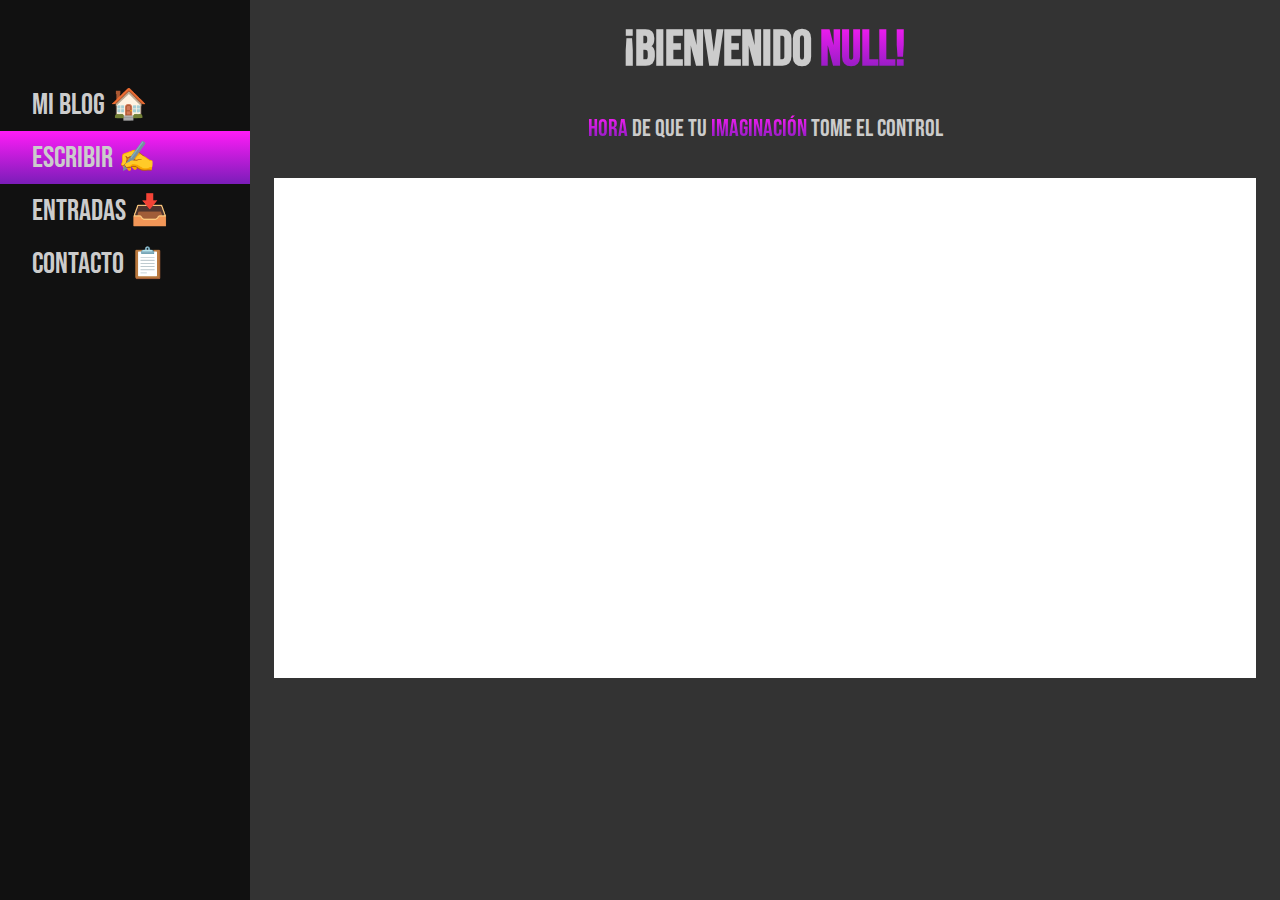
==== pages/escribir.html @ d431b211 "usé quill para el menú de edición del blog" ====
<!DOCTYPE html>
<html lang="en">
  <head>
    <meta charset="UTF-8" />
    <meta name="viewport" content="width=device-width, initial-scale=1.0" />
    <link
      rel="shortcut icon"
      href="../imagenes/lapiz.png"
      type="image/x-icon"
    />
    <link
      href="https://cdn.jsdelivr.net/npm/bootstrap@5.3.2/dist/css/bootstrap.min.css"
      rel="stylesheet"
      integrity="sha384-T3c6CoIi6uLrA9TneNEoa7RxnatzjcDSCmG1MXxSR1GAsXEV/Dwwykc2MPK8M2HN"
      crossorigin="anonymous"
    />
    <!-- Include quill -->
    <link href="https://cdn.quilljs.com/1.3.6/quill.snow.css" rel="stylesheet">
    <link rel="stylesheet" href="../styles/escribir.css" />
    <title>Empieza a escribir</title>
  </head>
  <body>
    <h1 id="saludo"></h1>
    <h2 id="bienvenida">
      <span>Hora</span> de que tu <span>imaginación</span> tome el control
    </h2>
    <nav>
      <div id="mySidebar" class="sidebar">
        <div class="linksContainer">
        <a class="miBlog" href="#">Mi Blog <span>🏠</span></a>
        <a class="escribir" href="#">Escribir <span>✍️</span></a>
        <a class="entradas" href="#">Entradas <span>📥</span></a>
        <a class="contacto" href="#">Contacto <span>📋</span></a>
    </div>
      </div>
    </nav>
    <main>
      <div id="editor">
      </div>
    </main>
    <script
      src="https://cdn.jsdelivr.net/npm/bootstrap@5.3.2/dist/js/bootstrap.bundle.min.js"
      integrity="sha384-C6RzsynM9kWDrMNeT87bh95OGNyZPhcTNXj1NW7RuBCsyN/o0jlpcV8Qyq46cDfL"
      crossorigin="anonymous"
    ></script>
    <!-- Include the Quill library -->
    <script src="https://cdn.quilljs.com/1.3.6/quill.js"></script>
    <!-- Initialize Quill editor -->
    <script>
      
   var toolbarOptions = [
  ['bold', 'italic', 'underline', 'strike'],        // toggled buttons
  ['blockquote', 'code-block'],
  ['link', 'image'],

  [{ 'list': 'ordered'}, { 'list': 'bullet' }],
  [{ 'script': 'sub'}, { 'script': 'super' }],      // superscript/subscript
  [{ 'indent': '-1'}, { 'indent': '+1' }],          // outdent/indent
  [{ 'direction': 'rtl' }],                         // text direction

  [{ 'size': ['small', false, 'large', 'huge'] }],  // custom dropdown
  

  [{ 'color': [] }, { 'background': [] }],          // dropdown with defaults from theme
  [{ 'font': [] }],
  [{ 'align': [] }],

  ['clean']                                         // remove formatting button
];

var quill = new Quill('#editor', {
  modules: {
    toolbar: toolbarOptions
  },
  theme: 'snow',
  placeholder: 'Escribe aquí...'
});
    </script>
    <script src="../scripts/escribir.js"></script>
  </body>
</html>
---- styles/escribir.css ----
@import url("https://fonts.googleapis.com/css2?family=Bebas+Neue&family=Bricolage+Grotesque:opsz@12..96&display=swap");

* {
  box-sizing: border-box;
}

body {
  background-color: #333333;
}

#saludo {
  margin-top: 20px;
  margin-left: 250px; /* Ancho del menú lateral */
  margin-right: auto;
  text-align: center;
  color: #cccccc;
  font-family: "Bebas Neue", sans-serif;
  font-weight: bold;
  font-size: 50px;
}

#saludo span {
  background: linear-gradient(#ff1cf7, #7b1db9);
  -webkit-background-clip: text;
  -webkit-text-fill-color: transparent;
}

#bienvenida {
  text-align: center;
  margin-left: 250px; /* Ancho del menú lateral */
  margin-right: auto;
  color: #cccccc;
  font-family: "Bebas Neue", sans-serif;
  font-weight: 500;
}

#bienvenida span {
  background: linear-gradient(#ff1cf7, #7b1db9);
  -webkit-background-clip: text;
  -webkit-text-fill-color: transparent;
}

/*SideBar*/
.sidebar {
  height: 100%;
  width: 250px;
  position: fixed;
  z-index: 1;
  top: 0;
  left: 0;
  background-color: #111;
  padding-top: 60px;
}

.sidebar a {
  padding: 8px 8px 8px 32px;
  text-decoration: none;
  font-size: 30px;
  font-family: "Bebas Neue", sans-serif;
  color: #cccccc;
  display: block;
  transition: 0.3s;
}

.sidebar a:not(.escribir):hover{
  background: linear-gradient(#ff1cf7, #7b1db9);
  -webkit-background-clip: text;
  -webkit-text-fill-color: transparent;
}
.sidebar a:hover span {
  background: initial;
  -webkit-background-clip: initial;
  -webkit-text-fill-color: initial;
}
.linksContainer{
    margin-top: 18px;
}

.escribir{
  background: linear-gradient(#ff1cf7, #7b1db9);
  
}

main {
  margin-left: 250px;
  padding: 16px;
}

#editor{
  background-color: #ffffff;
  height: 500px;
}

.ql-toolbar{
  background-color: #ffffff;
}
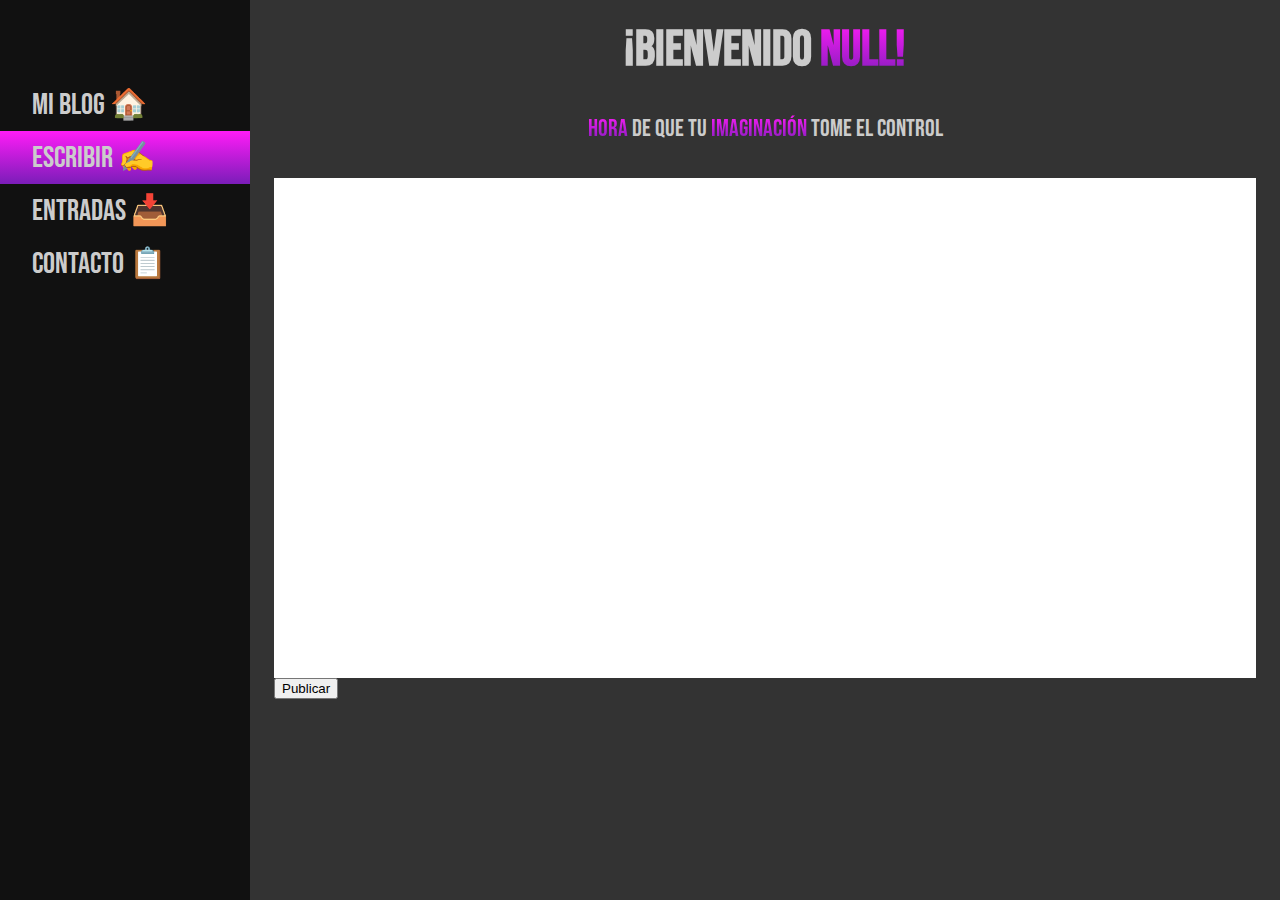
==== commit 62585b85: "se ven las entradas publicadas" ====
--- a/pages/escribir.html
+++ b/pages/escribir.html
@@ -27,16 +27,17 @@
     <nav>
       <div id="mySidebar" class="sidebar">
         <div class="linksContainer">
-        <a class="miBlog" href="#">Mi Blog <span>🏠</span></a>
+        <a class="miBlog" href="./miBlog.html">Mi Blog <span>🏠</span></a>
         <a class="escribir" href="#">Escribir <span>✍️</span></a>
         <a class="entradas" href="#">Entradas <span>📥</span></a>
         <a class="contacto" href="#">Contacto <span>📋</span></a>
-    </div>
+      </div>
       </div>
     </nav>
     <main>
       <div id="editor">
       </div>
+      <button class="btnPublicar" type="submit">Publicar</button>
     </main>
     <script
       src="https://cdn.jsdelivr.net/npm/bootstrap@5.3.2/dist/js/bootstrap.bundle.min.js"
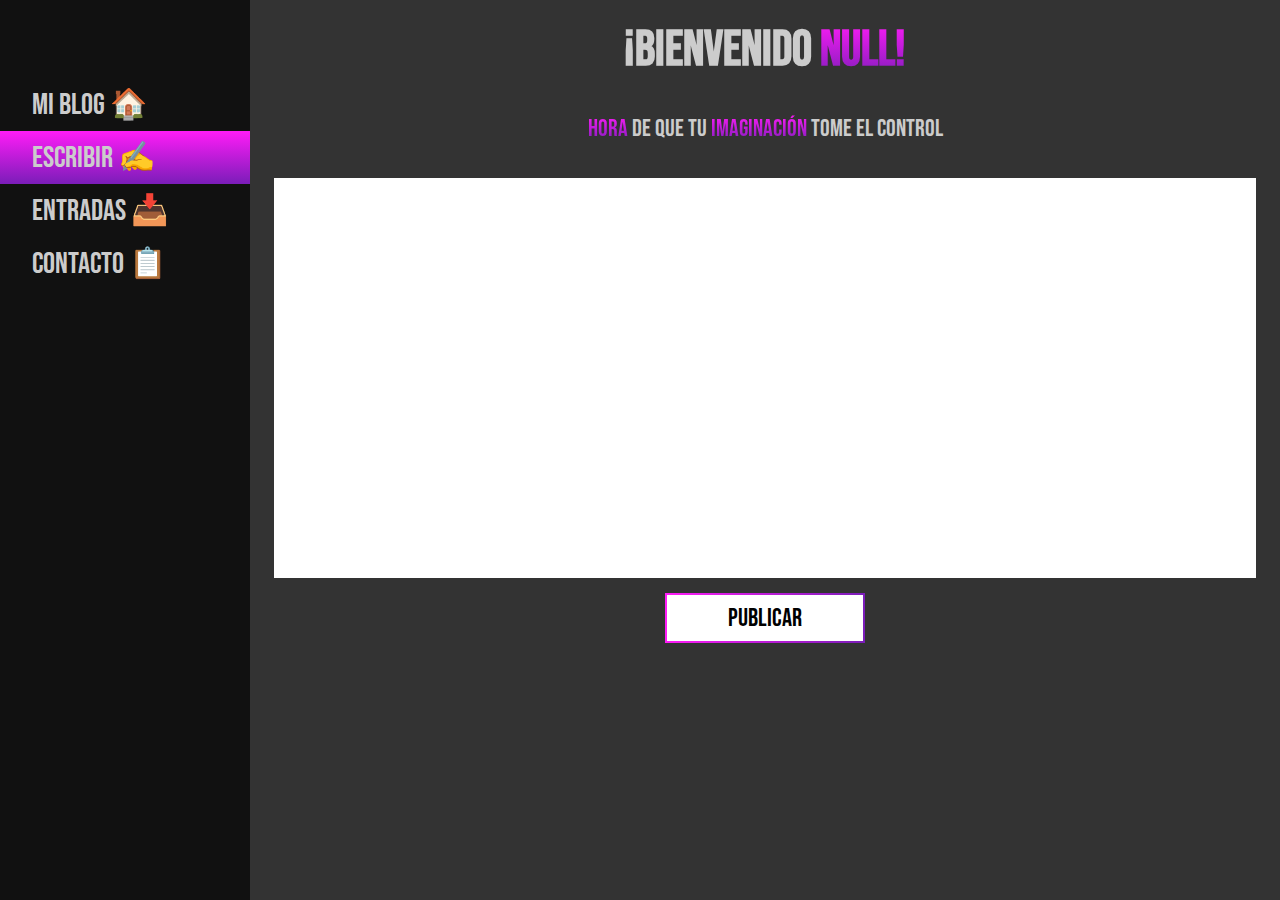
==== commit e3d07a90: "validé que no se publique contenido vacío" ====
--- a/pages/escribir.html
+++ b/pages/escribir.html
@@ -59,7 +59,8 @@
   [{ 'indent': '-1'}, { 'indent': '+1' }],          // outdent/indent
   [{ 'direction': 'rtl' }],                         // text direction
 
-  [{ 'size': ['small', false, 'large', 'huge'] }],  // custom dropdown
+    // custom dropdown
+  [{ 'header': [1, 2, 3, 4, 5, 6, false] }],
   
 
   [{ 'color': [] }, { 'background': [] }],          // dropdown with defaults from theme
--- a/styles/escribir.css
+++ b/styles/escribir.css
@@ -88,10 +88,31 @@
 
 #editor{
   background-color: #ffffff;
-  height: 500px;
+  height: 400px;
 }
 
 .ql-toolbar{
   background-color: #ffffff;
 }
 
+.btnPublicar{
+  display: block;
+  margin: 0 auto;
+  margin-top: 15px;
+  width: 200px;
+  height: 50px;
+  border: 2px solid transparent; /* Ancho del borde y color transparente */
+  /* Radio para hacer el borde circular */
+  border-image: linear-gradient(to right, #ff1cf7, #7b1db9); /* Aplica un degradado horizontal de rojo a verde solo a los bordes del botón */
+  border-image-slice: 1; /* Define cómo se corta el degradado (1 significa que se corta en el centro) */
+  background-color: #ffffff; /* Hace el fondo del botón transparente para que solo se vea el degradado en los bordes */
+  font-size: 25px;
+  font-family: "Bebas Neue", sans-serif;
+}
+
+.btnPublicar:hover{
+  background: linear-gradient(to right, #ff1cf7, #7b1db9); /* Cambia el color de fondo al pasar sobre el botón */
+  color: #fff;
+  border: none;
+}
+
